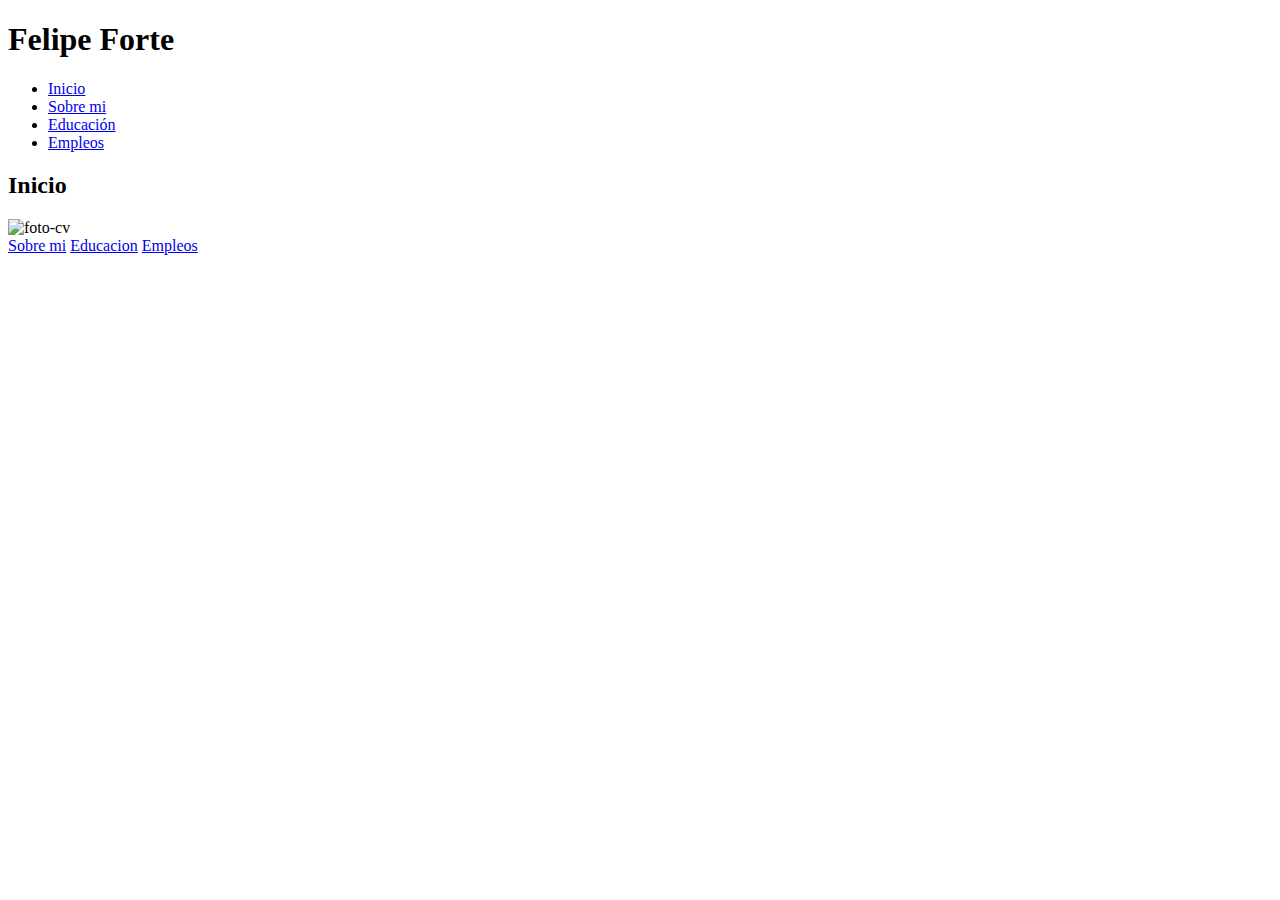
==== index.html @ 63454101 "first commit" ====
<!DOCTYPE html>
<html lang="es">
<head>
  <meta charset="UTF-8">
  <meta name="viewport" content="width=device-width, initial-scale=1.0">
  <title>index</title>
  <link href="https://cdn.jsdelivr.net/npm/bootstrap@5.3.0-alpha2/dist/css/bootstrap.min.css" rel="stylesheet" integrity="sha384-aFq/bzH65dt+w6FI2ooMVUpc+21e0SRygnTpmBvdBgSdnuTN7QbdgL+OapgHtvPp" crossorigin="anonymous">
  <link rel="stylesheet" href="CSS/styles.css">
</head>

<body>
  
  <header class="header">

    <h1 class="header-title">Felipe Forte</h1>

    <nav class="header-nav">
      <ul class="nav-list">
        <li><a href="index.html">Inicio</a></li>
        <li><a href="Templates/sobremi.html">Sobre mi</a></li>
        <li><a href="Templates/educacion.html">Educación</a></li>
        <li><a href="Templates/empleos.html">Empleos</a></li>
      </ul>
    </nav>

  </header>

  <main>

    <section class="index-box">
      <div class="index-box-content">
        <h2>Inicio</h2>
      </div>
      <img src="Media/fotocv.jpg" alt="foto-cv" >
    </section>

    <section class="index-box-2">
      <div class="container">
        <a class="btn" href="Templates/sobremi.html">Sobre mi</a>
        <a class="btn" href="Templates/educacion.html">Educacion</a>
        <a class="btn" href="Templates/empleos.html">Empleos</a>
      </div>
      




  </main>

  <footer>

  </footer>
  
<script src="https://cdn.jsdelivr.net/npm/bootstrap@5.3.0-alpha2/dist/js/bootstrap.bundle.min.js" integrity="sha384-qKXV1j0HvMUeCBQ+QVp7JcfGl760yU08IQ+GpUo5hlbpg51QRiuqHAJz8+BrxE/N" crossorigin="anonymous"></script>

</body>
</html>
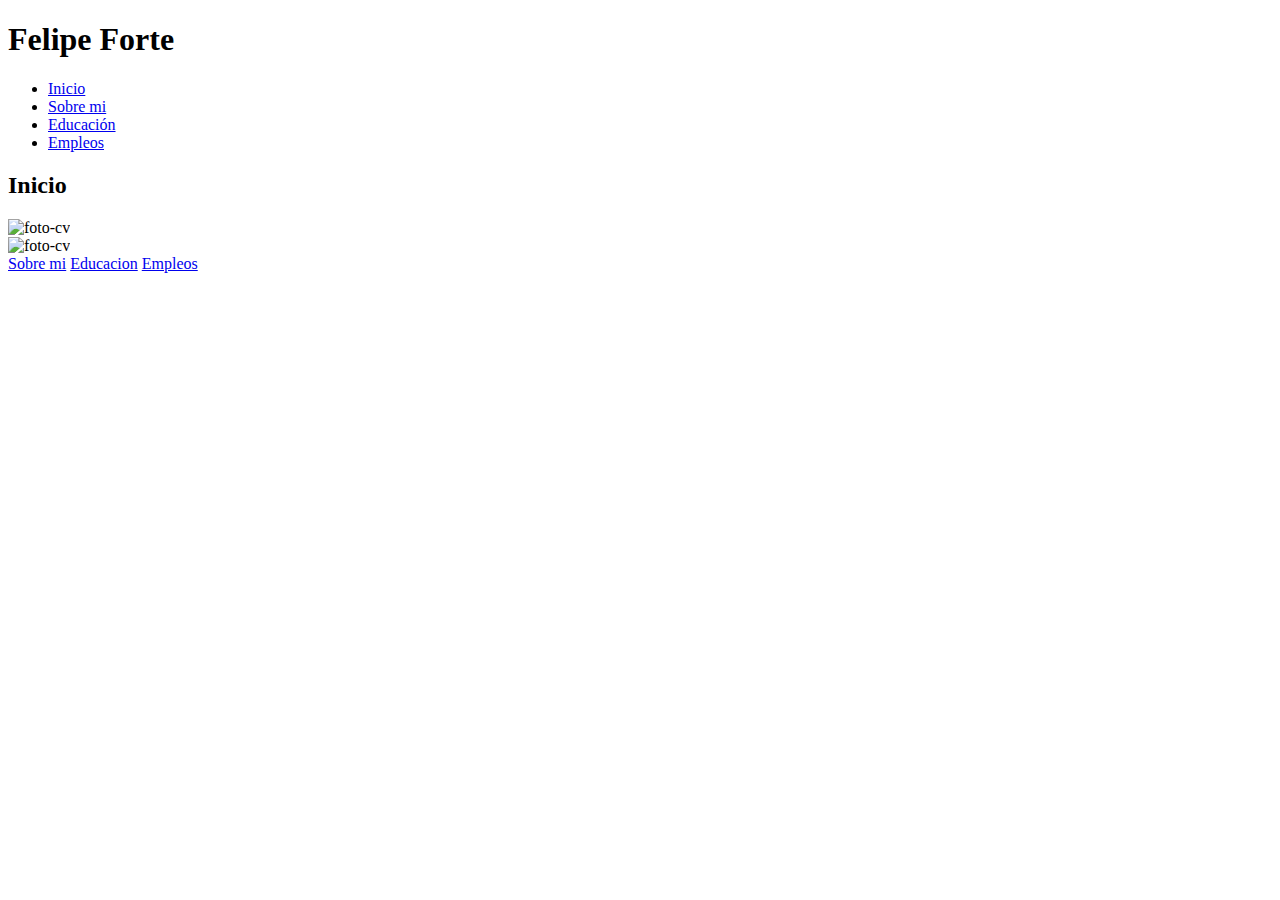
==== commit 30ad86e7: "cambios" ====
--- a/index.html
+++ b/index.html
@@ -30,8 +30,9 @@
     <section class="index-box">
       <div class="index-box-content">
         <h2>Inicio</h2>
+        <img src="./MEDIA/fotocv.jpg" alt="foto-cv" >
       </div>
-      <img src="Media/fotocv.jpg" alt="foto-cv" >
+      <img src="./MEDIA/fotocv.jpg" alt="foto-cv" >
     </section>
 
     <section class="index-box-2">
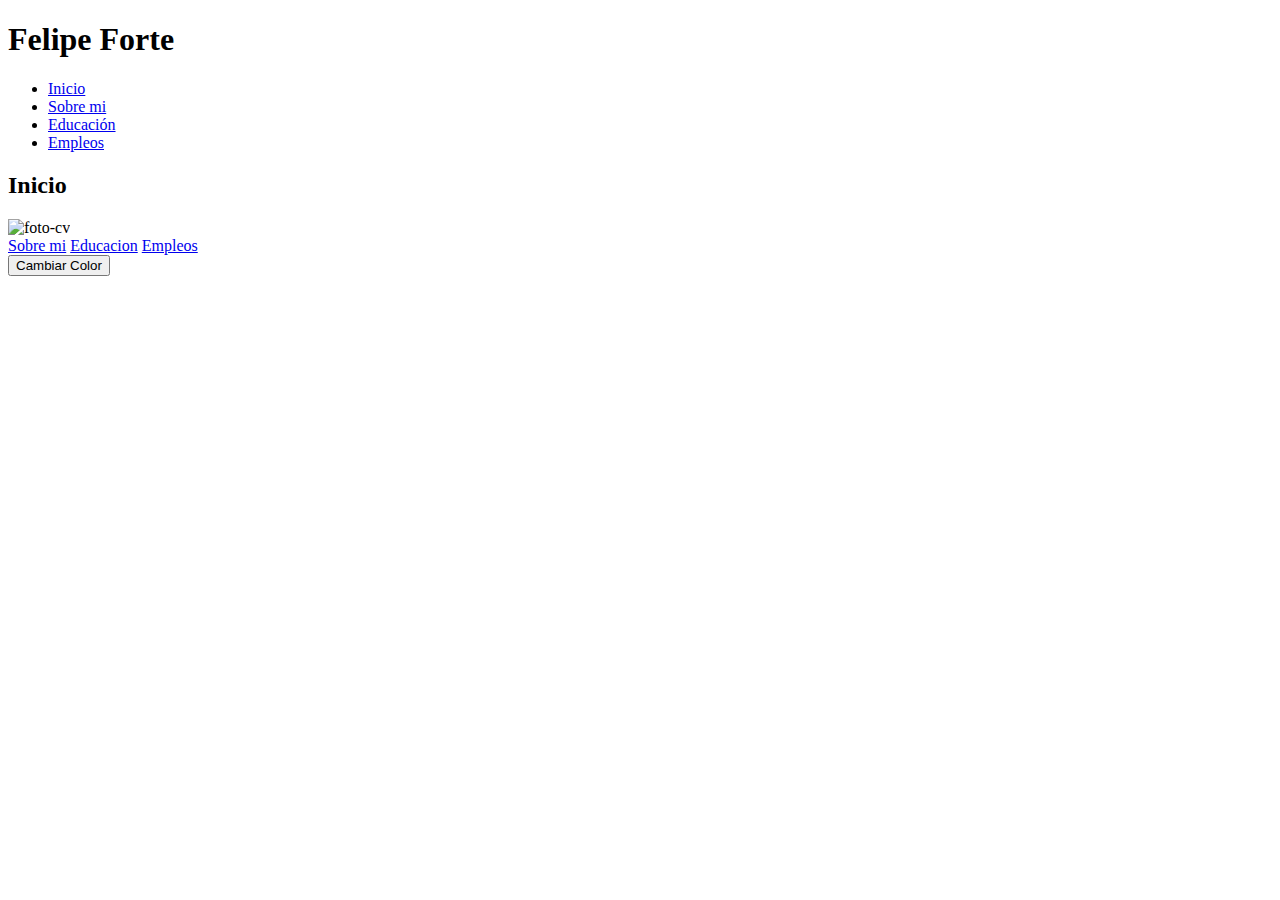
==== commit b5faef66: "javascript" ====
--- a/index.html
+++ b/index.html
@@ -32,7 +32,6 @@
         <h2>Inicio</h2>
         <img src="./MEDIA/fotocv.jpg" alt="foto-cv" >
       </div>
-      <img src="./MEDIA/fotocv.jpg" alt="foto-cv" >
     </section>
 
     <section class="index-box-2">
@@ -41,10 +40,14 @@
         <a class="btn" href="Templates/educacion.html">Educacion</a>
         <a class="btn" href="Templates/empleos.html">Empleos</a>
       </div>
-      
+      <div class="container">
+        <button id="cambiar-color-btn" class="btn">Cambiar Color</button>
+      </div>
 
 
-
+    </section>
+      
+      
 
   </main>
 
@@ -53,6 +56,6 @@
   </footer>
   
 <script src="https://cdn.jsdelivr.net/npm/bootstrap@5.3.0-alpha2/dist/js/bootstrap.bundle.min.js" integrity="sha384-qKXV1j0HvMUeCBQ+QVp7JcfGl760yU08IQ+GpUo5hlbpg51QRiuqHAJz8+BrxE/N" crossorigin="anonymous"></script>
-
+<script src="JAVASCRIPT/script.js"></script>
 </body>
 </html>